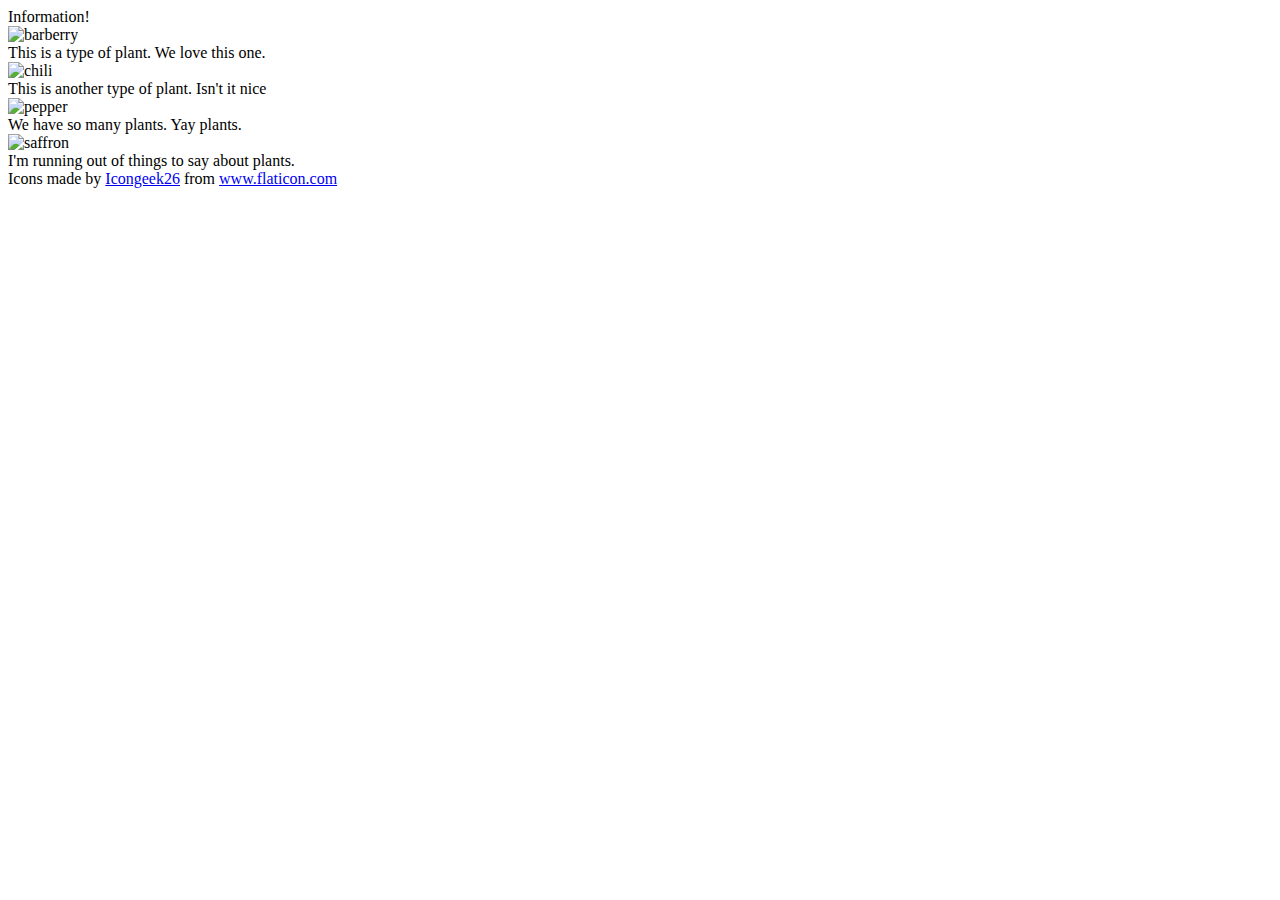
==== flex/04-flex-information/index.html @ 12626c51 "Added classes "image" to the html" ====
<!DOCTYPE html>
<html lang="en">
<head>
  <meta charset="UTF-8">
  <meta http-equiv="X-UA-Compatible" content="IE=edge">
  <meta name="viewport" content="width=device-width, initial-scale=1.0">
  <title>Information</title>
  <link rel="stylesheet" href="style.css">
</head>
<body>
  <div class="title">Information!</div>

  <div class="image"> 
    <img src="./images/barberry.png" alt="barberry">
    <div class="text">This is a type of plant. We love this one.</div>
  </div>

  <div class="image">
    <img src="./images/chilli.png" alt="chili">
    <div class="text">This is another type of plant. Isn't it nice</div>
  </div>

  <div class="image"> 
    <img src="./images/pepper.png" alt="pepper">
    <div class="text">We have so many plants. Yay plants.</div>
  </div>

  <div class="image">
    <img src="./images/saffron.png" alt="saffron">
    <div class="text">I'm running out of things to say about plants.</div>
  </div>

  <!-- disregard this section, it's here to give attribution to the creator of these icons -->
  <div class="footer">
    <div>Icons made by <a href="https://www.flaticon.com/authors/icongeek26" title="Icongeek26">Icongeek26</a> from <a href="https://www.flaticon.com/" title="Flaticon">www.flaticon.com</a></div>
  </div>
</body>
</html>
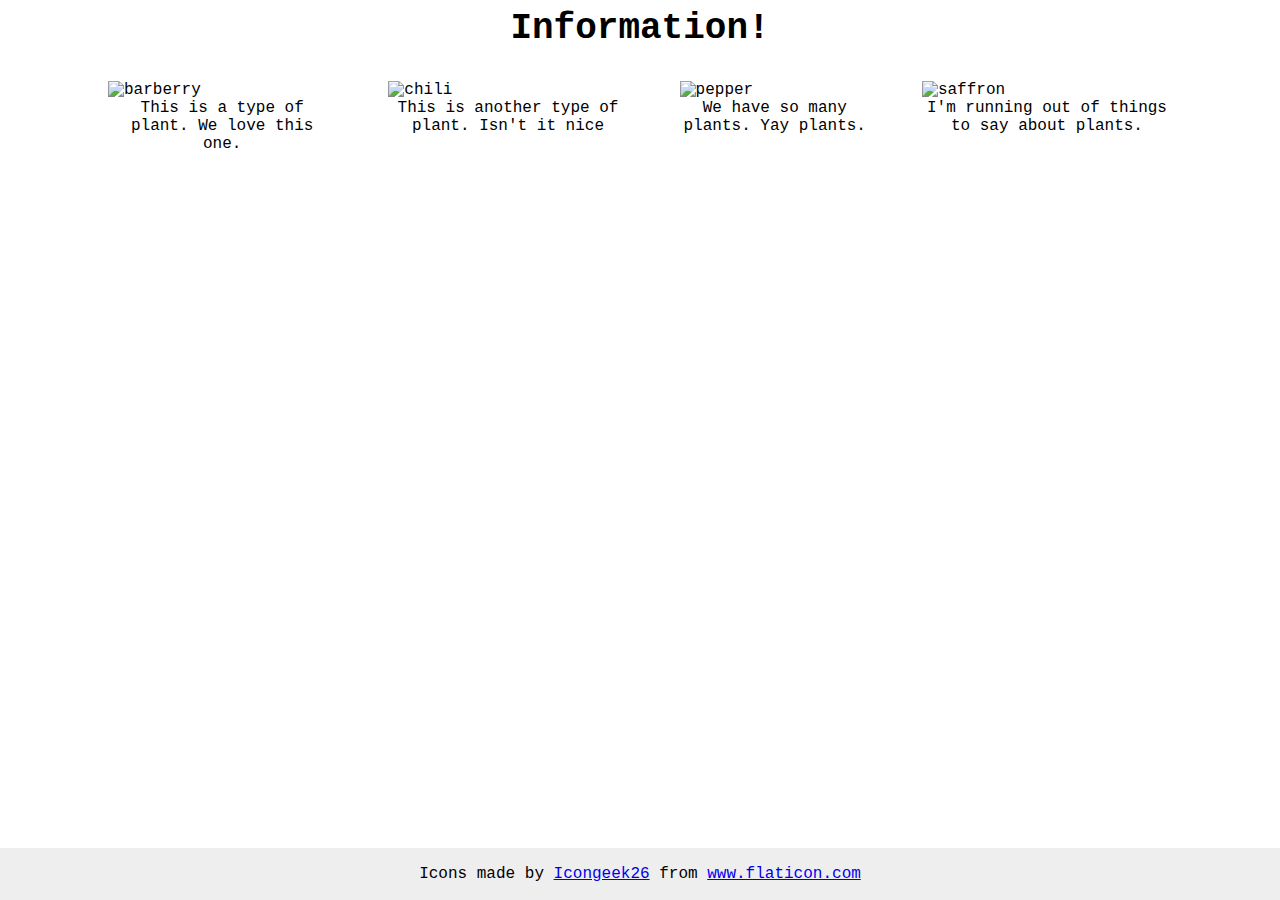
==== commit 44560f7f: "Consulted solutions Changed "image-" classes to "images"" ====
--- a/flex/04-flex-information/index.html
+++ b/flex/04-flex-information/index.html
@@ -10,26 +10,29 @@
 <body>
   <div class="title">Information!</div>
 
-  <div class="image"> 
-    <img src="./images/barberry.png" alt="barberry">
-    <div class="text">This is a type of plant. We love this one.</div>
-  </div>
+  <div class="image">
 
-  <div class="image">
-    <img src="./images/chilli.png" alt="chili">
-    <div class="text">This is another type of plant. Isn't it nice</div>
-  </div>
+    <div class="images"> 
+      <img src="./images/barberry.png" alt="barberry">
+      <div class="text">This is a type of plant. We love this one.</div>
+    </div>
 
-  <div class="image"> 
-    <img src="./images/pepper.png" alt="pepper">
-    <div class="text">We have so many plants. Yay plants.</div>
-  </div>
+    <div class="images">
+      <img src="./images/chilli.png" alt="chili">
+      <div class="text">This is another type of plant. Isn't it nice</div>
+    </div>
 
-  <div class="image">
-    <img src="./images/saffron.png" alt="saffron">
-    <div class="text">I'm running out of things to say about plants.</div>
-  </div>
+    <div class="images"> 
+      <img src="./images/pepper.png" alt="pepper">
+      <div class="text">We have so many plants. Yay plants.</div>
+    </div>
 
+    <div class="images">
+      <img src="./images/saffron.png" alt="saffron">
+      <div class="text">I'm running out of things to say about plants.</div>
+    </div>
+
+  </div>  
   <!-- disregard this section, it's here to give attribution to the creator of these icons -->
   <div class="footer">
     <div>Icons made by <a href="https://www.flaticon.com/authors/icongeek26" title="Icongeek26">Icongeek26</a> from <a href="https://www.flaticon.com/" title="Flaticon">www.flaticon.com</a></div>
--- a/flex/04-flex-information/style.css
+++ b/flex/04-flex-information/style.css
@@ -0,0 +1,49 @@
+body {
+  font-family: 'Courier New', Courier, monospace;
+}
+
+img {
+  width: 200px;
+}
+
+.title {
+  font-size: 36px;
+  font-weight: 900;
+  text-align: center;
+  margin-bottom: 32px;
+}
+
+/* do not edit this footer */
+.footer {
+  position: fixed;
+  bottom: 0;
+  left: 0;
+  right: 0;
+  height: 52px;
+  display: flex;
+  align-items: center;
+  justify-content: center;
+  background: #eee;
+}
+
+.image {
+  margin-right: 100px;
+  margin-left: 100px;
+  display: flex;
+  justify-content: flex-start;
+  gap: 52px;
+
+}
+
+.image-1,
+.image-2,
+.image-3,
+.image-4 {
+  display: flex;
+  flex-direction: column;
+  flex-wrap: wrap;
+}
+
+.text {
+  text-align: center;
+}